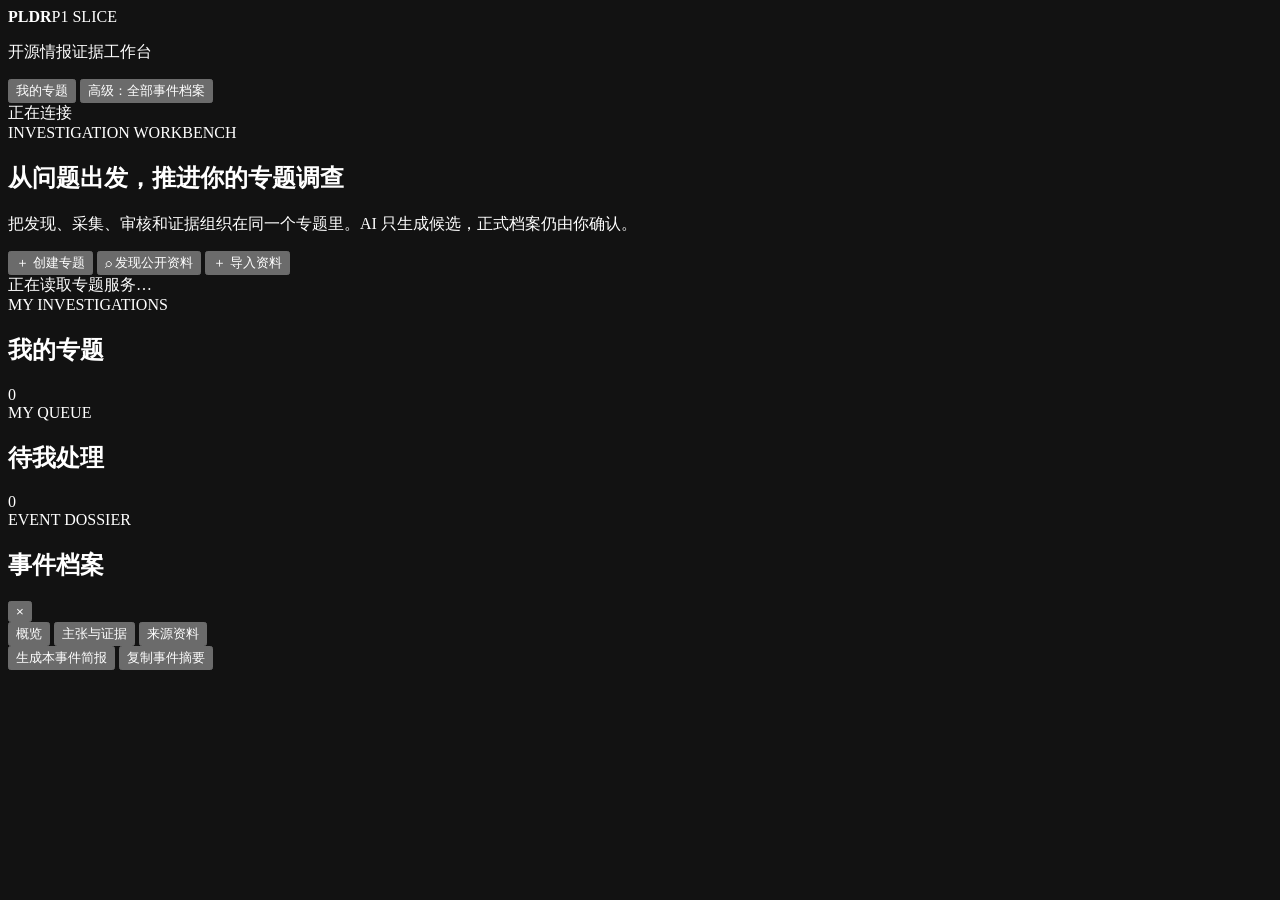
==== apps/dashboard/index.html @ 252c3ea7 "feat: complete topic review and outcome workflow" ====
<!doctype html>
<html lang="zh-CN">
<head>
  <meta charset="utf-8">
  <meta name="viewport" content="width=device-width, initial-scale=1">
  <meta name="color-scheme" content="dark">
  <title>PLDR · 开源情报证据工作台</title>
  <link rel="stylesheet" href="/assets/styles.css">
</head>
<body>
  <div class="app-shell">
    <header class="topbar">
      <div class="brand-block">
        <div class="brand-mark" aria-hidden="true"><span></span><span></span><span></span></div>
        <div>
          <div class="brand-line"><strong>PLDR</strong><span class="version-badge">P1 SLICE</span></div>
          <p>开源情报证据工作台</p>
        </div>
      </div>
      <div id="metrics" class="metrics" aria-label="专题指标"></div>
      <div class="topbar-actions">
        <button id="btn-workbench-home" class="topbar-link active" type="button">我的专题</button>
        <button id="btn-classic-workspace" class="topbar-link" type="button">高级：全部事件档案</button>
        <div class="system-state">
          <span class="live-dot" aria-hidden="true"></span>
          <span id="system-state-text">正在连接</span>
        </div>
      </div>
    </header>

    <main id="investigation-app" class="investigation-app">
      <section id="investigation-home" class="investigation-home" aria-labelledby="investigation-home-title">
        <div class="investigation-hero">
          <div class="investigation-hero-copy">
            <span class="eyebrow">INVESTIGATION WORKBENCH</span>
            <h1 id="investigation-home-title">从问题出发，推进你的专题调查</h1>
            <p>把发现、采集、审核和证据组织在同一个专题里。AI 只生成候选，正式档案仍由你确认。</p>
          </div>
          <div class="investigation-hero-actions">
            <button id="btn-create-investigation" class="btn btn-primary" type="button">＋ 创建专题</button>
            <button id="btn-home-search" class="btn btn-ghost" type="button">⌕ 发现公开资料</button>
            <button id="btn-home-import" class="btn btn-ghost" type="button">＋ 导入资料</button>
          </div>
        </div>
        <div id="investigation-sync-note" class="investigation-sync-note" aria-live="polite">
          正在读取专题服务…
        </div>
        <div class="investigation-home-grid">
          <section class="investigation-section" aria-labelledby="my-investigations-title">
            <div class="investigation-section-head">
              <div>
                <span class="panel-kicker">MY INVESTIGATIONS</span>
                <h2 id="my-investigations-title">我的专题</h2>
              </div>
              <span id="investigation-count" class="count-badge">0</span>
            </div>
            <div id="investigation-list" class="investigation-list" aria-live="polite"></div>
          </section>
          <aside class="investigation-section assignment-section" aria-labelledby="my-assignments-title">
            <div class="investigation-section-head">
              <div>
                <span class="panel-kicker">MY QUEUE</span>
                <h2 id="my-assignments-title">待我处理</h2>
              </div>
              <span id="assignment-count" class="count-badge warning">0</span>
            </div>
            <div id="assignment-list" class="assignment-list" aria-live="polite"></div>
          </aside>
        </div>
      </section>

      <section id="investigation-detail-page" class="investigation-detail-page" aria-labelledby="investigation-page-title" hidden>
        <div class="investigation-page-nav">
          <button id="btn-investigation-back" class="text-btn investigation-back" type="button">← 返回我的专题</button>
          <span id="investigation-page-sync" class="investigation-sync-chip">读取中</span>
        </div>
        <header id="investigation-page-header" class="investigation-page-header"></header>
        <nav id="investigation-tabs" class="investigation-tabs" role="tablist" aria-label="专题工作区">
          <button type="button" role="tab" data-investigation-tab="outcomes">专题成果</button>
          <button type="button" role="tab" data-investigation-tab="overview">待我处理</button>
          <button type="button" role="tab" data-investigation-tab="materials">资料与来源</button>
        </nav>
        <div id="investigation-panel" class="investigation-panel" role="tabpanel" aria-live="polite"></div>
      </section>
    </main>

    <section id="classic-workspace-shell" class="classic-workspace-shell" hidden>
    <section class="command-bar" aria-labelledby="topic-title">
      <div class="topic-copy">
        <span class="eyebrow">CONFIRMED EVENTS</span>
        <h1 id="topic-title">事件总览加载中</h1>
        <p id="topic-description">正在组装事件、来源与证据链。</p>
        <div class="event-overview-scope-row">
          <p id="event-overview-scope" class="event-overview-scope"><strong>全局范围</strong> · 显示全部已确认事件</p>
          <button id="event-overview-return" class="text-btn" type="button" hidden>← 返回专题</button>
        </div>
        <div class="topic-meta">
          <span id="topic-mode" class="meta-chip">模式加载中</span>
          <span id="topic-range" class="meta-chip">时间范围加载中</span>
          <span id="topic-updated" class="meta-chip">更新时间加载中</span>
        </div>
      </div>
      <div class="command-actions">
        <button class="btn btn-ghost collection-button" id="btn-collection" type="button">
          <span aria-hidden="true">◫</span> 来源监测
          <span id="collection-alert-count" class="count-badge warning">0</span>
        </button>
        <button class="btn btn-ghost" id="btn-search" type="button">
          <span aria-hidden="true">⌕</span> 外部关键词发现
        </button>
        <button class="btn btn-ghost intake-button" id="btn-intake" type="button">
          <span aria-hidden="true">▤</span> 待我确认
          <span id="intake-count" class="count-badge">0</span>
        </button>
        <button class="btn btn-ghost" id="btn-import" type="button">
          <span aria-hidden="true">＋</span> 导入资料
        </button>
        <button class="btn btn-primary" id="btn-report" type="button" disabled>
          <span aria-hidden="true">▣</span> 生成证据简报
        </button>
        <button class="icon-btn" id="btn-refresh" type="button" aria-label="刷新专题" title="刷新专题">
          ↻
        </button>
      </div>
    </section>

    <div class="workspace" role="main" aria-label="事件总览工作区">
      <section class="panel map-panel" aria-labelledby="map-title">
        <div class="panel-header">
          <div>
            <span class="panel-kicker">GEOSPATIAL VIEW</span>
            <h2 id="map-title">事件态势</h2>
          </div>
          <div class="map-legend" aria-label="事件重要性图例">
            <span><i class="legend-dot critical"></i>极高</span>
            <span><i class="legend-dot high"></i>高</span>
            <span><i class="legend-dot medium"></i>中</span>
          </div>
        </div>
        <div id="map-stage" role="group" aria-label="地理态势示意图">
          <div class="map-grid" aria-hidden="true"></div>
          <div class="land land-a" aria-hidden="true"></div>
          <div class="land land-b" aria-hidden="true"></div>
          <div class="land land-c" aria-hidden="true"></div>
          <div class="land land-d" aria-hidden="true"></div>
          <div class="route-line" aria-hidden="true"></div>
          <div id="markers"></div>
          <div class="map-caption">公开来源地理态势示意 · 点击节点打开事件档案</div>
        </div>
        <div id="timeline" class="timeline" aria-label="事件时间线"></div>
      </section>

      <aside class="panel event-panel" aria-labelledby="event-title">
        <div class="panel-header">
          <div>
            <span class="panel-kicker">EVENT STREAM</span>
            <h2 id="event-title">事件流</h2>
          </div>
          <span id="event-count" class="count-badge">0</span>
        </div>
        <div class="filter-stack">
          <label class="search-box">
            <span aria-hidden="true">⌕</span>
            <input id="search" type="search" placeholder="搜索事件、实体、地点" autocomplete="off">
            <kbd>Ctrl K</kbd>
          </label>
          <div class="filter-row">
            <label>
              <span>重要性</span>
              <select id="importance-filter">
                <option value="">全部</option>
                <option value="critical">极高</option>
                <option value="high">高</option>
                <option value="medium">中</option>
                <option value="low">低</option>
              </select>
            </label>
            <label>
              <span>语言</span>
              <select id="language-filter">
                <option value="">全部</option>
                <option value="en">英语</option>
                <option value="zh">中文</option>
                <option value="ar">阿拉伯语</option>
                <option value="fr">法语</option>
              </select>
            </label>
          </div>
          <label class="toggle-row">
            <input id="contested-filter" type="checkbox">
            <span class="toggle"></span>
            <span>仅显示争议或待核实事件</span>
          </label>
        </div>
        <div id="events" class="event-list" aria-live="polite"></div>
      </aside>

      <section class="panel assessment-panel" aria-labelledby="assessment-title">
        <div class="panel-header">
          <div>
            <span class="panel-kicker">ANALYTIC JUDGEMENT</span>
            <h2 id="assessment-title">结构化研判</h2>
          </div>
          <span id="assessment-confidence" class="confidence-chip">未选择事件</span>
        </div>
        <div id="assessment" class="panel-body empty-state">
          <div class="empty-icon">◎</div>
          <p>选择一个事件，查看当前判断、关键假设、替代解释与证伪条件。</p>
        </div>
      </section>

      <section class="panel source-panel" aria-labelledby="source-title">
        <div class="panel-header">
          <div>
            <span class="panel-kicker">SOURCE HEALTH</span>
            <h2 id="source-title">来源状态</h2>
          </div>
          <span id="source-summary" class="count-badge">0 / 0</span>
        </div>
        <div id="sources" class="source-list"></div>
      </section>

      <section class="panel gap-panel" aria-labelledby="gap-title">
        <div class="panel-header">
          <div>
            <span class="panel-kicker">COLLECTION GAPS</span>
            <h2 id="gap-title">信息缺口</h2>
          </div>
          <span id="gap-count" class="count-badge warning">0</span>
        </div>
        <div id="gaps" class="gap-list"></div>
      </section>
    </div>
    </section>
  </div>

  <div id="drawer-backdrop" class="drawer-backdrop" hidden></div>
  <aside id="event-drawer" class="event-drawer" aria-hidden="true" aria-labelledby="drawer-title">
    <div class="drawer-header">
      <div>
        <span class="panel-kicker">EVENT DOSSIER</span>
        <h2 id="drawer-title">事件档案</h2>
      </div>
      <button id="drawer-close" class="icon-btn" type="button" aria-label="关闭事件档案">×</button>
    </div>
    <div id="drawer-summary" class="drawer-summary"></div>
    <nav class="drawer-tabs" aria-label="事件档案内容">
      <button class="drawer-tab active" type="button" data-tab="overview">概览</button>
      <button class="drawer-tab" type="button" data-tab="claims">主张与证据</button>
      <button class="drawer-tab" type="button" data-tab="documents">来源资料</button>
    </nav>
    <div id="drawer-content" class="drawer-content"></div>
    <div class="drawer-footer">
      <button id="drawer-report" class="btn btn-primary" type="button">生成本事件简报</button>
      <button id="drawer-copy" class="btn btn-ghost" type="button">复制事件摘要</button>
    </div>
  </aside>

  <dialog id="search-modal" class="modal search-modal" aria-labelledby="search-modal-title">
    <form id="search-form" method="dialog">
      <div class="modal-header">
        <div>
          <span class="panel-kicker">DISCOVERY WORKSPACE</span>
          <h2 id="search-modal-title">公开资料关键词搜索</h2>
          <p>搜索是线索入口；选中原页并处理后，才可能进入人工审核。</p>
        </div>
        <button id="search-close" class="icon-btn" type="button" aria-label="关闭公开资料搜索">×</button>
      </div>
      <div class="search-workspace">
        <aside id="search-history-panel" class="search-history-panel" aria-label="查询历史">
          <div class="search-history-heading">
            <div><span class="panel-kicker">RECENT RUNS</span><h3>最近查询</h3></div>
            <button id="search-history-toggle" class="text-btn" type="button" aria-expanded="true">收起</button>
          </div>
          <div class="record-view-switch search-history-view-switch" role="group" aria-label="查询记录范围">
            <button class="active" type="button" data-search-history-visibility="active">当前</button>
            <button type="button" data-search-history-visibility="archived">已删除</button>
          </div>
          <div id="search-history" class="search-history" aria-live="polite">
            <p class="search-history-empty">正在读取查询记录…</p>
          </div>
          <p class="search-history-note">删除只隐藏查询记录，不影响已经选择或保存的材料。</p>
        </aside>

        <section class="search-main" aria-label="资料发现结果">
          <div class="search-command-panel">
            <div class="search-form-grid">
              <label class="form-field search-keyword-field">
                <span>关键词（不是筛选已入档事件）</span>
                <input id="search-keyword" type="search" minlength="2" maxlength="400" placeholder="例如：吉隆泥石流、Suez canal blockage" required>
              </label>
              <label class="form-field">
                <span>范围</span>
                <select id="search-scope">
                  <option value="news">新闻</option>
                  <option value="web">一般公开网页</option>
                </select>
              </label>
              <label class="form-field">
                <span>每次加载</span>
                <select id="search-page-size">
                  <option value="20" selected>20 条</option>
                  <option value="10">10 条</option>
                </select>
              </label>
              <button id="search-submit" class="btn btn-primary search-submit" type="submit">开始搜索</button>
            </div>
            <div class="search-language-note">无需选择来源语言；系统按查询内容自动处理并保留原始资料。</div>
            <div id="search-provider-summary" class="search-provider-summary"></div>
            <fieldset class="destination-picker search-destination-picker">
              <legend>处理后加入</legend>
              <label class="form-field">
                <span>目标专题</span>
                <select id="search-destination"></select>
              </label>
              <label id="search-new-investigation-field" class="form-field" hidden>
                <span>新专题名称</span>
                <input id="search-new-investigation" type="text" minlength="2" maxlength="160" placeholder="例如：红海航运风险追踪">
              </label>
              <p id="search-destination-note">选中结果后才会抓取原始页面；不会把搜索摘要当作证据。</p>
            </fieldset>
            <details class="search-boundary-note">
              <summary>搜索结果为什么还不是证据？</summary>
              <div class="form-notice">
                本入口连接现成外部检索后端，只返回候选线索。搜索标题、摘要、排名和检索渠道都不是 Evidence，也不是正式 Source；只有选中后成功抓取的原始页面快照才会进入既有候选与人工确认流程。
              </div>
            </details>
          </div>

          <div id="search-status" class="search-status" aria-live="polite">输入关键词后开始检索；每次默认加载 20 条。</div>

          <div id="search-result-tools" class="search-result-tools" hidden>
            <div class="search-result-summary">
              <strong id="search-loaded-count">已加载 0 条</strong>
              <span id="search-run-summary">尚无查询运行</span>
            </div>
            <div class="search-filter-row">
              <label class="search-result-filter"><span aria-hidden="true">⌕</span><input id="search-result-filter" type="search" placeholder="筛选已加载结果"></label>
              <select id="search-result-state" aria-label="筛选结果状态">
                <option value="all">全部状态</option>
                <option value="available">可选择</option>
                <option value="selected">已选择</option>
                <option value="failed">处理失败</option>
              </select>
            </div>
            <div class="search-selection-tools" role="group" aria-label="批量选择">
              <button id="search-select-page" class="text-btn" type="button">全选本页</button>
              <button id="search-select-loaded" class="text-btn" type="button">全选已加载</button>
              <button id="search-clear-selection" class="text-btn" type="button">取消选择</button>
            </div>
          </div>

          <div id="search-results" class="search-results" role="list"></div>
          <div id="search-load-more-row" class="search-load-more-row" hidden>
            <button id="search-load-more" class="btn btn-ghost" type="button">继续加载下一页</button>
            <span id="search-load-more-note">只会继续加载，不会自动选择或抓取。</span>
          </div>

          <div class="search-actions">
            <span id="search-selection-count">未选择结果</span>
            <div>
              <button id="search-select" class="btn btn-primary" type="button" disabled>加入专题并开始处理</button>
            </div>
          </div>
        </section>
      </div>
    </form>
  </dialog>

  <dialog id="import-modal" class="modal">
    <form id="import-form" method="dialog">
      <div class="modal-header">
        <div>
          <span class="panel-kicker">COLLECTION INTAKE</span>
          <h2>导入公开资料</h2>
        </div>
        <button id="import-close" class="icon-btn" type="button" aria-label="关闭导入窗口">×</button>
      </div>
      <div class="import-tabs" role="tablist" aria-label="导入方式">
        <button class="import-tab active" type="button" data-mode="url">公共网页</button>
        <button class="import-tab" type="button" data-mode="text">粘贴文本</button>
        <button class="import-tab" type="button" data-mode="file">本地文件</button>
        <button class="import-tab" type="button" data-mode="rss">RSS / Atom</button>
      </div>
      <label id="import-url-field" class="form-field">
        <span id="import-url-label">公开网页地址</span>
        <input id="import-url" type="url" placeholder="https://example.org/article">
      </label>
      <label id="import-text-field" class="form-field" hidden>
        <span>粘贴正文（未知标题和发布时间会保持未知）</span>
        <textarea id="import-text" rows="7" placeholder="粘贴可核验的材料原文"></textarea>
      </label>
      <label id="import-file-field" class="form-field" hidden>
        <span>受支持文件：TXT / Markdown / HTML / PDF，最大 5 MiB</span>
        <input id="import-file" type="file" accept=".txt,.md,.markdown,.html,.htm,.pdf">
      </label>
      <label class="form-field">
        <span id="import-source-label">来源说明</span>
        <input id="import-source" type="text" maxlength="160" placeholder="网页可留空；文本/文件必填">
      </label>
      <label id="import-title-field" class="form-field">
        <span>已知标题（可选；未知请留空）</span>
        <input id="import-title" type="text" maxlength="500" placeholder="未知则留空">
      </label>
      <label id="import-published-field" class="form-field" hidden>
        <span>已知发布时间（ISO-8601，可选）</span>
        <input id="import-published" type="datetime-local" placeholder="未知则留空">
      </label>
      <fieldset class="destination-picker">
        <legend>导入后进入</legend>
        <label class="form-field">
          <span>目标专题</span>
          <select id="import-destination"></select>
        </label>
        <label id="import-new-investigation-field" class="form-field" hidden>
          <span>新专题名称</span>
          <input id="import-new-investigation" type="text" minlength="2" maxlength="160" placeholder="例如：港口中断调查">
        </label>
        <p id="import-destination-note">如果专题关联服务暂不可用，材料仍会进入真实采集箱，并明确标记为待归类。</p>
      </fieldset>
      <div class="form-notice">
        所有新材料先进入持久化待处理采集箱。系统保存原始/提取快照与指纹；AI 仅生成候选，正式事件、主张和报告只会在人工确认后改变。
      </div>
      <div id="import-result" class="import-result" aria-live="polite"></div>
      <div class="modal-actions">
        <button id="import-cancel" class="btn btn-ghost" type="button">取消</button>
        <button id="import-submit" class="btn btn-primary" type="submit">提交到采集箱</button>
      </div>
    </form>
  </dialog>

  <dialog id="collection-modal" class="modal collection-modal" aria-labelledby="collection-modal-title">
    <div class="modal-header">
      <div>
        <span class="panel-kicker">P1 RELIABLE COLLECTION</span>
        <h2 id="collection-modal-title">可靠来源监测</h2>
      </div>
      <button id="collection-close" class="icon-btn" type="button" aria-label="关闭来源监测">×</button>
    </div>
    <div class="collection-shell">
      <section class="collection-command" aria-labelledby="collection-add-title">
        <div class="collection-command-copy">
          <h3 id="collection-add-title">添加可靠公共来源</h3>
          <p>固定网页按版本监测；RSS 按条目发现。新材料都进入待确认区，重复项只保留运行记录。</p>
        </div>
        <form id="collection-source-form" class="collection-source-form">
          <label class="form-field">
            <span>来源名称</span>
            <input id="collection-name" type="text" minlength="2" maxlength="160" placeholder="例如：港口公告" required>
          </label>
          <label class="form-field">
            <span>来源类型</span>
            <select id="collection-target-type">
              <option value="web_page" selected>固定网页</option>
              <option value="rss_feed">RSS / Atom</option>
            </select>
          </label>
          <label class="form-field collection-url-field">
            <span>公共来源 URL</span>
            <input id="collection-url" type="url" placeholder="https://example.org/status 或 /feed.xml" required>
          </label>
          <label class="form-field">
            <span>检查周期</span>
            <select id="collection-interval">
              <option value="15">每 15 分钟</option>
              <option value="60" selected>每 1 小时</option>
              <option value="360">每 6 小时</option>
              <option value="1440">每天</option>
            </select>
          </label>
          <label class="collection-run-now">
            <input id="collection-run-immediately" type="checkbox" checked>
            <span>保存后立即试抓</span>
          </label>
          <button id="collection-add" class="btn btn-primary" type="submit">添加来源</button>
        </form>
        <div class="form-notice collection-notice">
          当前支持无需登录、且 URL 不含凭据的公共 HTTP(S) 固定网页与 RSS/Atom。RSS 条目保存来源提供的标题和摘要快照，不冒充已抓取原文；监测配置和运行记录不是正式 Source/Evidence，只有人工确认才进入正式事件档案。
        </div>
      </section>
      <div id="collection-summary" class="collection-summary" aria-live="polite"></div>
      <div class="collection-layout">
        <section class="collection-target-panel" aria-label="监测来源列表">
          <div class="collection-section-heading">
            <div><span class="panel-kicker">WATCHES</span><h3>受管来源</h3></div>
            <button id="collection-refresh" class="icon-btn" type="button" aria-label="刷新来源监测">↻</button>
          </div>
          <div id="collection-target-list" class="collection-target-list" role="list"></div>
        </section>
        <section id="collection-detail" class="collection-detail">
          <div class="panel-empty">选择一个来源，查看运行记录、版本变化和恢复动作。</div>
        </section>
      </div>
    </div>
  </dialog>

  <dialog id="intake-modal" class="modal intake-modal" aria-labelledby="intake-modal-title">
    <div class="modal-header">
      <div>
        <span class="panel-kicker">HUMAN REVIEW</span>
        <h2 id="intake-modal-title">待我确认</h2>
      </div>
      <button id="intake-close" class="icon-btn" type="button" aria-label="关闭采集箱">×</button>
    </div>
    <nav id="intake-mobile-steps" class="intake-mobile-steps" aria-label="移动端审核步骤">
      <button type="button" data-intake-step="0">1 选择内容</button>
      <button type="button" data-intake-step="1">2 查看原文</button>
      <button type="button" data-intake-step="2">3 作出决定</button>
    </nav>
    <div class="intake-layout">
      <section class="intake-list-panel" aria-label="采集箱条目">
        <div class="intake-list-toolbar">
          <span id="intake-summary">0 条待处理</span>
          <div class="record-view-switch" role="group" aria-label="材料记录范围">
            <button class="active" type="button" data-intake-visibility="active">当前</button>
            <button type="button" data-intake-visibility="archived">已删除</button>
          </div>
        </div>
        <div id="intake-list" class="intake-list" role="list"></div>
      </section>
      <section id="intake-detail" class="intake-detail" aria-live="polite"></section>
    </div>
  </dialog>

  <dialog id="investigation-create-modal" class="modal investigation-create-modal" aria-labelledby="investigation-create-title">
    <form id="investigation-create-form" method="dialog">
      <div class="modal-header">
        <div>
          <span class="panel-kicker">NEW INVESTIGATION</span>
          <h2 id="investigation-create-title">创建专题并开始收集</h2>
          <p>说清楚想了解什么，再提供任意一种起始资料；其余由系统处理。</p>
        </div>
        <button id="investigation-create-close" class="icon-btn" type="button" aria-label="关闭创建专题窗口">×</button>
      </div>
      <section class="investigation-create-step" aria-labelledby="investigation-create-step-1-title">
        <div class="onboarding-columns">
          <div class="onboarding-column onboarding-goal">
            <div class="onboarding-step-heading">
              <span class="panel-kicker">1 · 调查目标</span>
              <h3 id="investigation-create-step-1-title">这个专题要回答什么？</h3>
            </div>
            <label class="form-field">
              <span>专题名称</span>
              <input id="investigation-create-name" type="text" minlength="2" maxlength="160" placeholder="例如：海上无人作战" required>
              <small>用于识别专题；填写后系统会建议一个核心问题。</small>
            </label>
            <label class="form-field">
              <span>核心问题</span>
              <textarea id="investigation-create-question" rows="3" minlength="4" maxlength="800" placeholder="例如：海上无人作战能力正在如何演变，哪些装备和行动已经得到公开证据支持？" required></textarea>
              <small id="investigation-create-question-note">系统建议仅用于起步，你可以直接修改。</small>
            </label>
            <div class="onboarding-field-grid">
              <label class="form-field"><span id="investigation-create-event-start-label">关注起点（可选）</span><input id="investigation-create-event-start" type="date"><small>指事件发生时间，不是新闻发布时间。</small></label>
              <label id="investigation-create-event-end-field" class="form-field" hidden><span>事件结束时间（可选）</span><input id="investigation-create-event-end" type="date"><small>指事件发生时间，不是新闻发布时间。</small></label>
            </div>
            <details class="onboarding-advanced">
              <summary>可选：进一步限定研究范围</summary>
              <div>
                <label class="form-field">
                  <span>范围说明</span>
                  <textarea id="investigation-create-description" rows="3" maxlength="1200" placeholder="例如：关注公开来源中的装备、部署与实战运用；不纳入无法回溯原文的传闻。"></textarea>
                </label>
              </div>
            </details>

          </div>

          <div class="onboarding-column onboarding-materials">
            <div class="onboarding-step-heading">
              <span class="panel-kicker">2 · 首批资料</span>
              <h3>从哪里开始？</h3>
              <p>四种方式可以同时使用。没有填写关键词时，系统会用专题名称开始搜索。</p>
            </div>
            <div class="starter-material-grid">
              <label class="starter-material-card starter-material-wide">
                <span>关键词或问题</span>
                <input id="investigation-create-keyword" type="text" minlength="2" maxlength="400" placeholder="例如：海上无人作战 无人艇 无人潜航器">
                <small>系统自动识别查询语言，不需要选择来源语言。</small>
              </label>
              <label class="starter-material-card starter-material-wide">
                <span>网页或 RSS 地址</span>
                <textarea id="investigation-create-source-urls" rows="3" maxlength="12000" placeholder="每行一个公开地址，可同时添加多个"></textarea>
                <small>仅支持无需登录的公共 HTTP(S) 地址。</small>
              </label>
              <label class="starter-material-card">
                <span>粘贴资料正文</span>
                <textarea id="investigation-create-text" rows="5" maxlength="200000" placeholder="可直接粘贴已经获得的资料原文"></textarea>
                <small>原文会被固定保存，未知信息不会被编造。</small>
              </label>
              <label class="starter-material-card">
                <span>上传本地文件</span>
                <input id="investigation-create-files" type="file" accept=".txt,.md,.markdown,.html,.htm,.pdf" multiple>
                <small>支持 TXT、Markdown、HTML、PDF；单个文件最大 5 MiB。</small>
              </label>
            </div>
          </div>

          <div class="onboarding-column onboarding-update">
            <div class="onboarding-section-heading compact">
              <span class="panel-kicker">3 · 更新方式</span>
              <h3>这个专题是否继续更新？</h3>
            </div>
            <fieldset class="tracking-mode-fieldset">
              <legend class="sr-only">更新方式</legend>
              <label><input type="radio" name="investigation-create-mode" value="continuous" checked><span><strong>持续关注（默认）</strong><small>以后可以继续搜索和补充资料。</small></span></label>
              <label><input type="radio" name="investigation-create-mode" value="one_time"><span><strong>一次性研究</strong><small>围绕明确时间段形成阶段性结论。</small></span></label>
            </fieldset>
          </div>
        </div>

        <div class="form-notice">系统会保存原始资料并生成候选，但不会把搜索摘要或 AI 草稿直接写成正式结论。</div>
        <div id="investigation-create-result" class="import-result" aria-live="polite"></div>
        <div class="modal-actions onboarding-final-actions">
          <button id="investigation-create-cancel" class="btn btn-ghost" type="button">取消</button>
          <button id="investigation-create-submit" class="btn btn-primary" type="submit">创建专题并开始</button>
        </div>
      </section>
    </form>
  </dialog>

  <div id="toast-stack" class="toast-stack" aria-live="polite" aria-atomic="true"></div>
  <script src="/assets/app.js"></script>
</body>
</html>
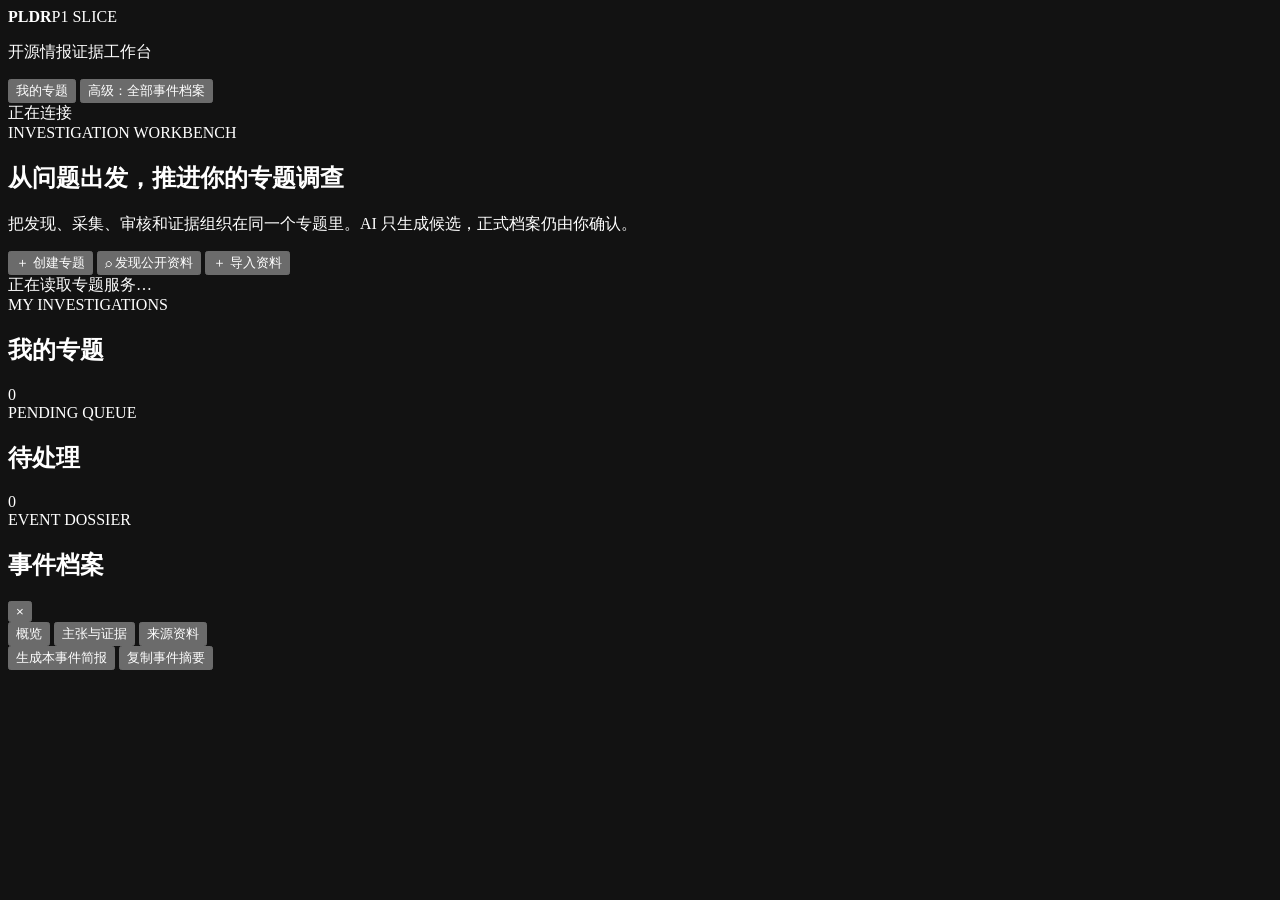
==== commit 30aeb831: "fix: simplify pending workflow labels" ====
--- a/apps/dashboard/index.html
+++ b/apps/dashboard/index.html
@@ -59,8 +59,8 @@
           <aside class="investigation-section assignment-section" aria-labelledby="my-assignments-title">
             <div class="investigation-section-head">
               <div>
-                <span class="panel-kicker">MY QUEUE</span>
-                <h2 id="my-assignments-title">待我处理</h2>
+                <span class="panel-kicker">PENDING QUEUE</span>
+                <h2 id="my-assignments-title">待处理</h2>
               </div>
               <span id="assignment-count" class="count-badge warning">0</span>
             </div>
@@ -77,7 +77,7 @@
         <header id="investigation-page-header" class="investigation-page-header"></header>
         <nav id="investigation-tabs" class="investigation-tabs" role="tablist" aria-label="专题工作区">
           <button type="button" role="tab" data-investigation-tab="outcomes">专题成果</button>
-          <button type="button" role="tab" data-investigation-tab="overview">待我处理</button>
+          <button type="button" role="tab" data-investigation-tab="overview">待处理</button>
           <button type="button" role="tab" data-investigation-tab="materials">资料与来源</button>
         </nav>
         <div id="investigation-panel" class="investigation-panel" role="tabpanel" aria-live="polite"></div>
@@ -109,7 +109,7 @@
           <span aria-hidden="true">⌕</span> 外部关键词发现
         </button>
         <button class="btn btn-ghost intake-button" id="btn-intake" type="button">
-          <span aria-hidden="true">▤</span> 待我确认
+          <span aria-hidden="true">▤</span> 待确认
           <span id="intake-count" class="count-badge">0</span>
         </button>
         <button class="btn btn-ghost" id="btn-import" type="button">
@@ -498,7 +498,7 @@
     <div class="modal-header">
       <div>
         <span class="panel-kicker">HUMAN REVIEW</span>
-        <h2 id="intake-modal-title">待我确认</h2>
+        <h2 id="intake-modal-title">待确认</h2>
       </div>
       <button id="intake-close" class="icon-btn" type="button" aria-label="关闭采集箱">×</button>
     </div>
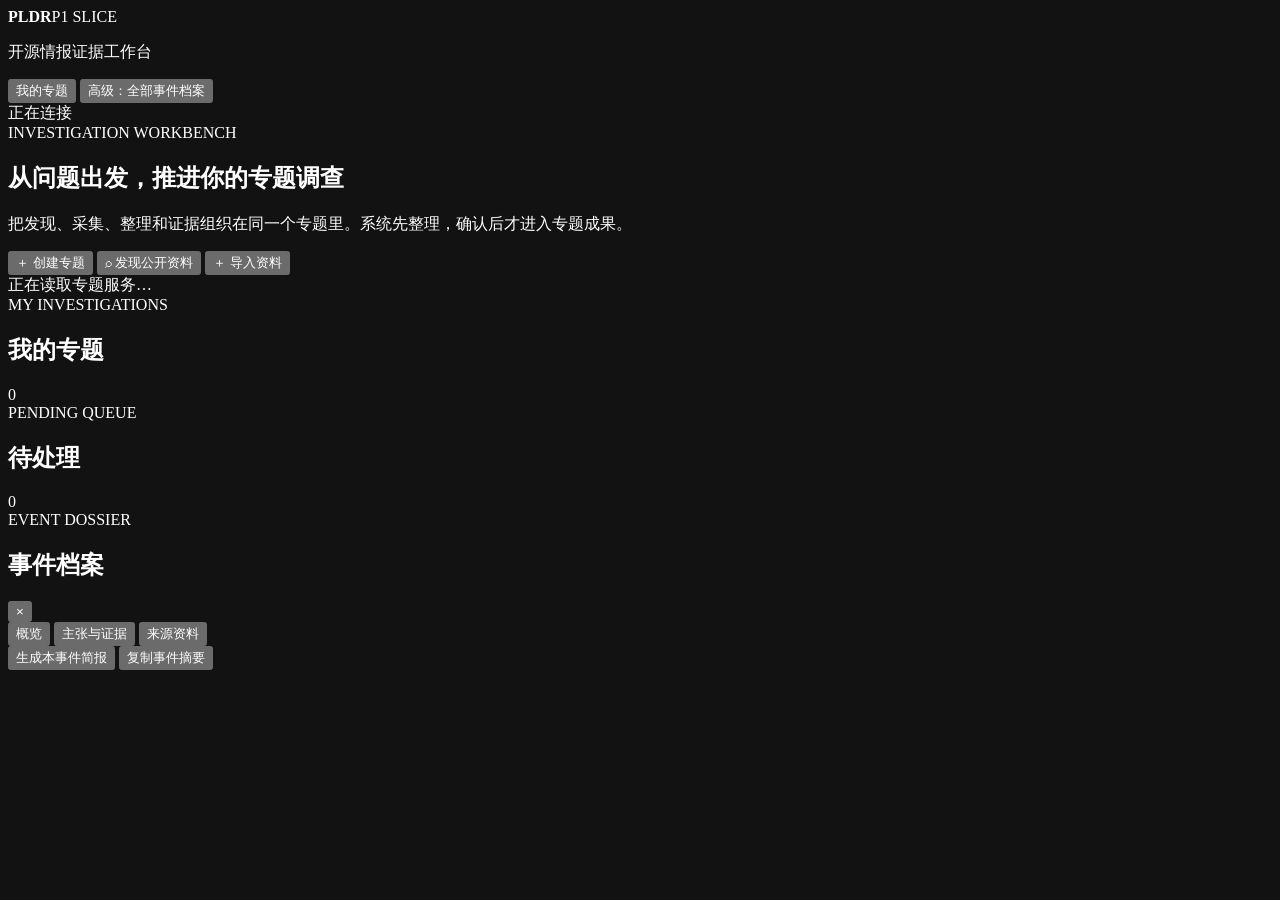
==== commit b87fb6d5: "feat: simplify topic review and outcomes" ====
--- a/apps/dashboard/index.html
+++ b/apps/dashboard/index.html
@@ -34,7 +34,7 @@
           <div class="investigation-hero-copy">
             <span class="eyebrow">INVESTIGATION WORKBENCH</span>
             <h1 id="investigation-home-title">从问题出发，推进你的专题调查</h1>
-            <p>把发现、采集、审核和证据组织在同一个专题里。AI 只生成候选，正式档案仍由你确认。</p>
+            <p>把发现、采集、整理和证据组织在同一个专题里。系统先整理，确认后才进入专题成果。</p>
           </div>
           <div class="investigation-hero-actions">
             <button id="btn-create-investigation" class="btn btn-primary" type="button">＋ 创建专题</button>
@@ -262,7 +262,7 @@
         <div>
           <span class="panel-kicker">DISCOVERY WORKSPACE</span>
           <h2 id="search-modal-title">公开资料关键词搜索</h2>
-          <p>搜索是线索入口；选中原页并处理后，才可能进入人工审核。</p>
+          <p>搜索是线索入口；选中原页后进入专题待处理。</p>
         </div>
         <button id="search-close" class="icon-btn" type="button" aria-label="关闭公开资料搜索">×</button>
       </div>
@@ -497,12 +497,12 @@
   <dialog id="intake-modal" class="modal intake-modal" aria-labelledby="intake-modal-title">
     <div class="modal-header">
       <div>
-        <span class="panel-kicker">HUMAN REVIEW</span>
+        <span class="panel-kicker">CONFIRM MATERIAL</span>
         <h2 id="intake-modal-title">待确认</h2>
       </div>
       <button id="intake-close" class="icon-btn" type="button" aria-label="关闭采集箱">×</button>
     </div>
-    <nav id="intake-mobile-steps" class="intake-mobile-steps" aria-label="移动端审核步骤">
+    <nav id="intake-mobile-steps" class="intake-mobile-steps" aria-label="移动端处理步骤">
       <button type="button" data-intake-step="0">1 选择内容</button>
       <button type="button" data-intake-step="1">2 查看原文</button>
       <button type="button" data-intake-step="2">3 作出决定</button>
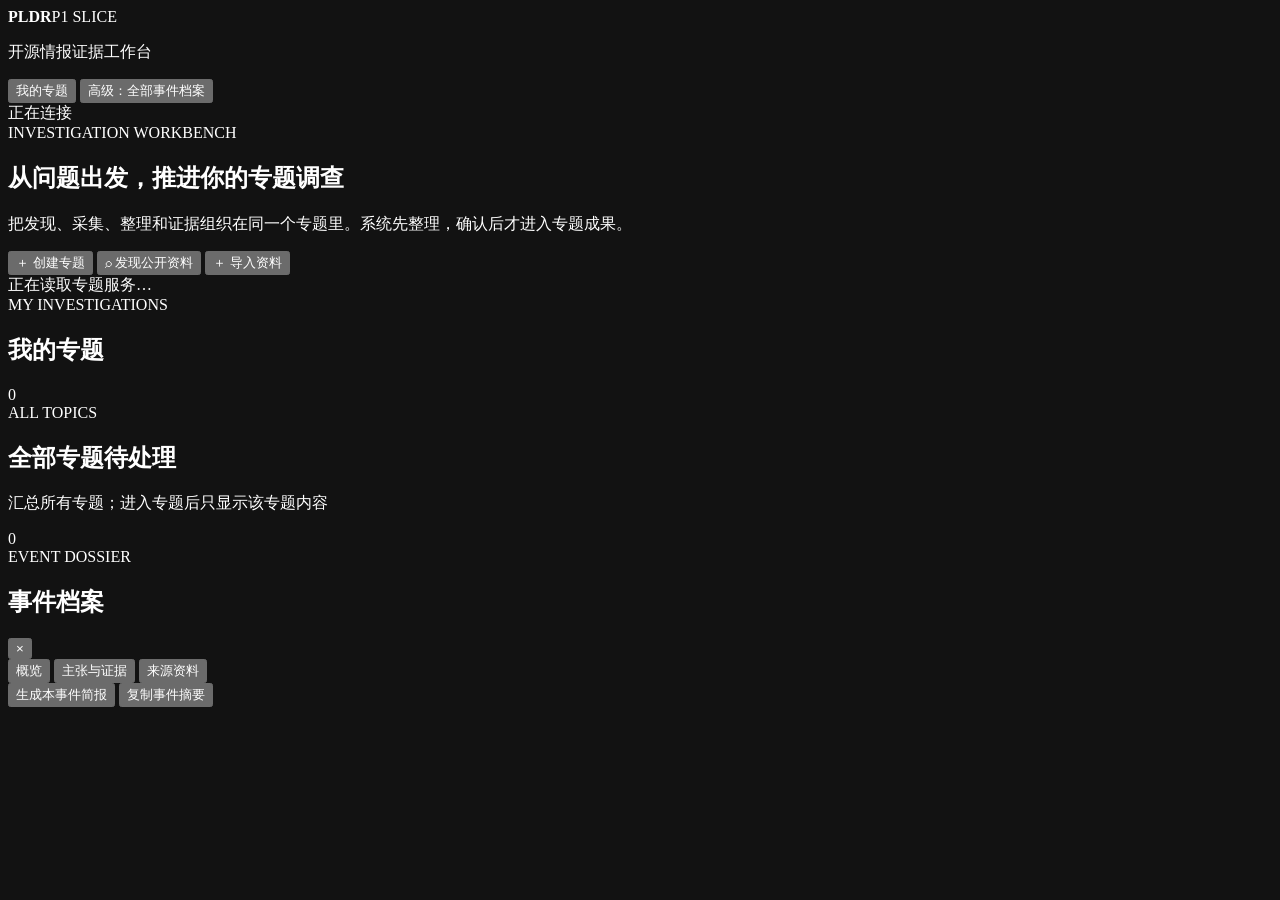
==== commit a7c32799: "Keep unrelated search hits out of topic pending" ====
--- a/apps/dashboard/index.html
+++ b/apps/dashboard/index.html
@@ -59,8 +59,9 @@
           <aside class="investigation-section assignment-section" aria-labelledby="my-assignments-title">
             <div class="investigation-section-head">
               <div>
-                <span class="panel-kicker">PENDING QUEUE</span>
-                <h2 id="my-assignments-title">待处理</h2>
+                <span class="panel-kicker">ALL TOPICS</span>
+                <h2 id="my-assignments-title">全部专题待处理</h2>
+                <p>汇总所有专题；进入专题后只显示该专题内容</p>
               </div>
               <span id="assignment-count" class="count-badge warning">0</span>
             </div>
@@ -109,7 +110,7 @@
           <span aria-hidden="true">⌕</span> 外部关键词发现
         </button>
         <button class="btn btn-ghost intake-button" id="btn-intake" type="button">
-          <span aria-hidden="true">▤</span> 待确认
+          <span aria-hidden="true">▤</span> 全局待确认
           <span id="intake-count" class="count-badge">0</span>
         </button>
         <button class="btn btn-ghost" id="btn-import" type="button">
@@ -341,6 +342,9 @@
                 <option value="available">可选择</option>
                 <option value="selected">已选择</option>
                 <option value="failed">处理失败</option>
+                <option value="likely">与专题相关</option>
+                <option value="uncertain">相关性存疑</option>
+                <option value="unlikely">可能无关</option>
               </select>
             </div>
             <div class="search-selection-tools" role="group" aria-label="批量选择">
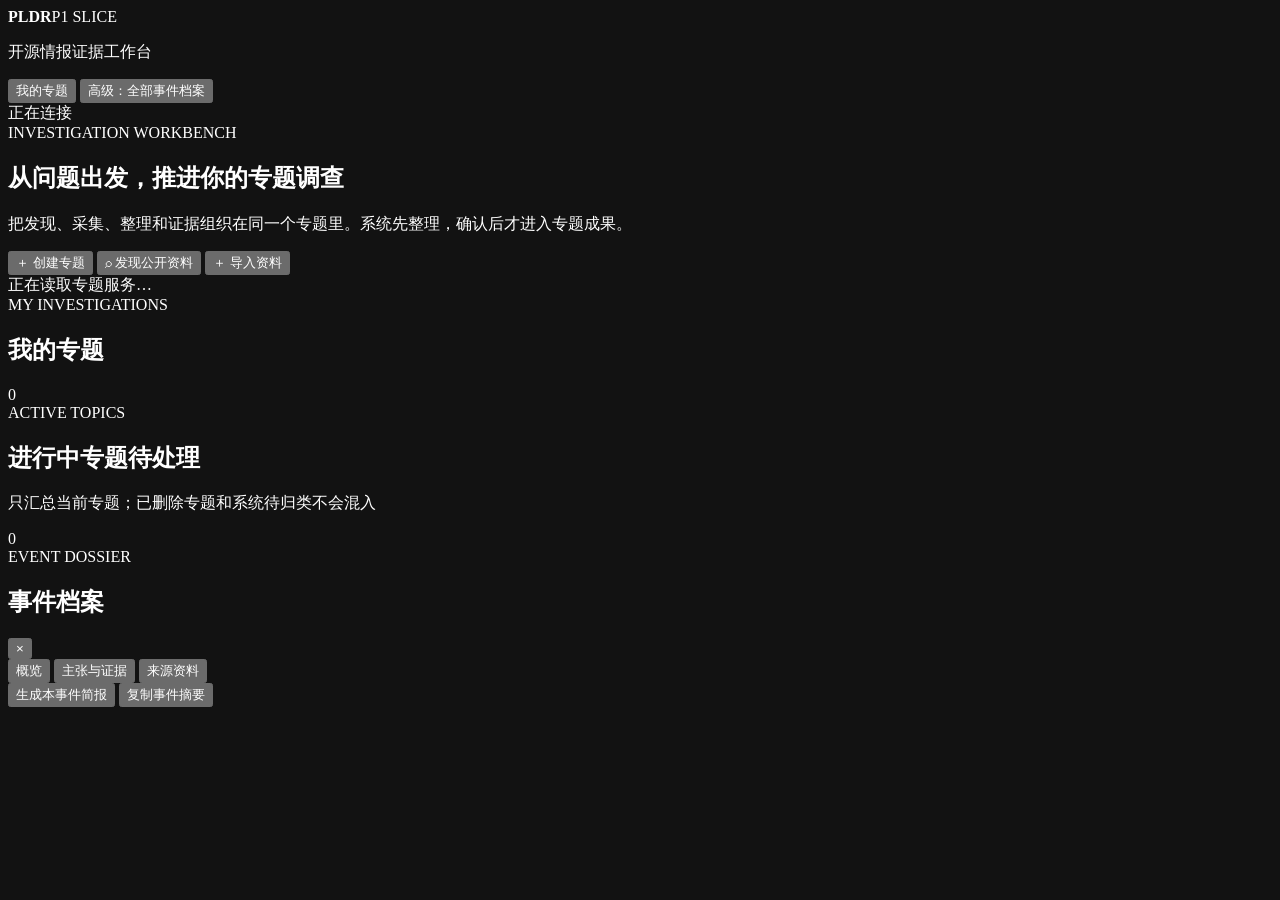
==== commit 31e647af: "Scope home queue to active user topics" ====
--- a/apps/dashboard/index.html
+++ b/apps/dashboard/index.html
@@ -59,9 +59,9 @@
           <aside class="investigation-section assignment-section" aria-labelledby="my-assignments-title">
             <div class="investigation-section-head">
               <div>
-                <span class="panel-kicker">ALL TOPICS</span>
-                <h2 id="my-assignments-title">全部专题待处理</h2>
-                <p>汇总所有专题；进入专题后只显示该专题内容</p>
+                <span class="panel-kicker">ACTIVE TOPICS</span>
+                <h2 id="my-assignments-title">进行中专题待处理</h2>
+                <p>只汇总当前专题；已删除专题和系统待归类不会混入</p>
               </div>
               <span id="assignment-count" class="count-badge warning">0</span>
             </div>
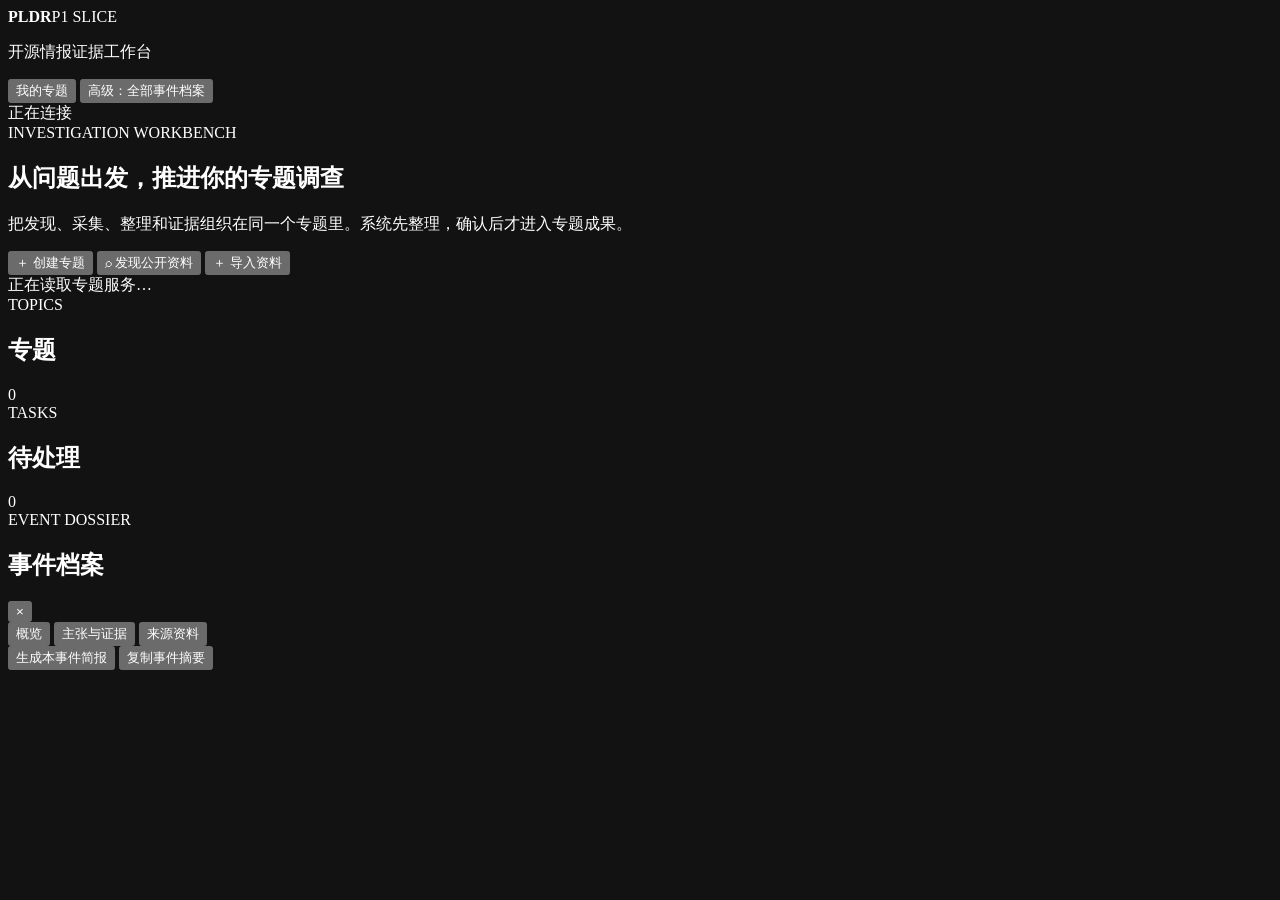
==== commit 8add1baa: "Simplify topic homepage copy" ====
--- a/apps/dashboard/index.html
+++ b/apps/dashboard/index.html
@@ -49,8 +49,8 @@
           <section class="investigation-section" aria-labelledby="my-investigations-title">
             <div class="investigation-section-head">
               <div>
-                <span class="panel-kicker">MY INVESTIGATIONS</span>
-                <h2 id="my-investigations-title">我的专题</h2>
+                <span class="panel-kicker">TOPICS</span>
+                <h2 id="my-investigations-title">专题</h2>
               </div>
               <span id="investigation-count" class="count-badge">0</span>
             </div>
@@ -59,9 +59,8 @@
           <aside class="investigation-section assignment-section" aria-labelledby="my-assignments-title">
             <div class="investigation-section-head">
               <div>
-                <span class="panel-kicker">ACTIVE TOPICS</span>
-                <h2 id="my-assignments-title">进行中专题待处理</h2>
-                <p>只汇总当前专题；已删除专题和系统待归类不会混入</p>
+                <span class="panel-kicker">TASKS</span>
+                <h2 id="my-assignments-title">待处理</h2>
               </div>
               <span id="assignment-count" class="count-badge warning">0</span>
             </div>
@@ -407,7 +406,7 @@
         <input id="import-title" type="text" maxlength="500" placeholder="未知则留空">
       </label>
       <label id="import-published-field" class="form-field" hidden>
-        <span>已知发布时间（ISO-8601，可选）</span>
+        <span>已知发布时间（可选）</span>
         <input id="import-published" type="datetime-local" placeholder="未知则留空">
       </label>
       <fieldset class="destination-picker">
@@ -423,7 +422,7 @@
         <p id="import-destination-note">如果专题关联服务暂不可用，材料仍会进入真实采集箱，并明确标记为待归类。</p>
       </fieldset>
       <div class="form-notice">
-        所有新材料先进入持久化待处理采集箱。系统保存原始/提取快照与指纹；AI 仅生成候选，正式事件、主张和报告只会在人工确认后改变。
+        新材料会先进入待处理。系统保存原文并整理关键信息；只有你确认采用后，内容才会进入专题成果和报告。
       </div>
       <div id="import-result" class="import-result" aria-live="polite"></div>
       <div class="modal-actions">
